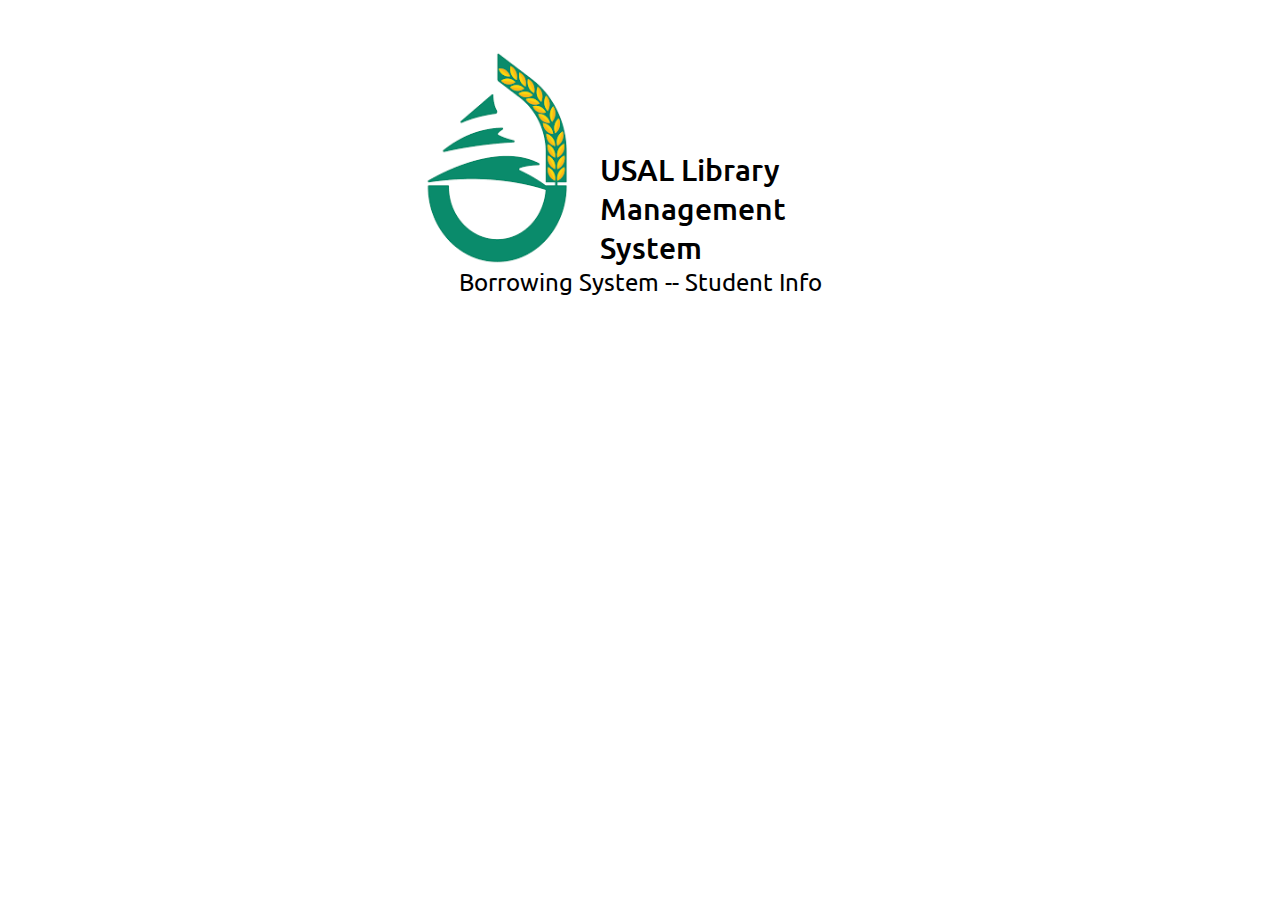
==== student.html @ 2932ee63 "adding student info page" ====
<!DOCTYPE html>
<html lang="en">
<head>
  <meta charset="UTF-8">
  <meta http-equiv="X-UA-Compatible" content="IE=edge">
  <meta name="viewport" content="width=device-width, initial-scale=1.0">
  <title>USAL -- Student List</title>

  <!-- Css links -->
  <link rel="stylesheet" href="style.css">
  
  <!-- FavIcon link -->
  <link rel="icon" href="img/favicon.ico">
  
  <!-- Google fonts link -->
  <link rel="preconnect" href="https://fonts.googleapis.com">
  <link rel="preconnect" href="https://fonts.gstatic.com" crossorigin>
  <link href="https://fonts.googleapis.com/css2?family=Ubuntu:wght@400;500&display=swap" rel="stylesheet">

  <!-- Unicons CSS -->
  <link rel="stylesheet" href="https://unicons.iconscout.com/release/v4.0.0/css/line.css">
  
</head>
<body>


<!-- Search input field -->
  <div class="input-box">
    <input type="text" placeholder="Search...">
    <span class="icon">
      <i class="uil uil-search search-icon"></i>
    </span>
    <i class="uil uil-times close-icon"></i>
  </div>


  <!-- Header (name and logo) -->
  <section class="headerSection">
    <div class="main-header">
      <img class="header-img" src="img/usalLogo.png" alt="usal logo png ">
      <h1 class="header-title">USAL Library Management System</h1>
    </div>
    <div class="description student--info">
      <p>Borrowing System -- Student Info</p>
    </div>
  </section>

  
  <!-- js link -->
  <script src="script.js"></script>
</body>
</html>
---- style.css ----
/*
--- 01 TYPOGRAPHY SYSTEM

- Font sizes (px)
10 / 12 / 14 / 16 / 18 / 20 / 24 / 30 / 36 / 44 / 52 / 62 / 74 / 86 / 98

- Font weights
Default: 400
Medium: 500
Semi-bold: 600
Bold: 700

- Line heights
Default: 1
Small: 1.05
Medium: 1.2
Paragraph default: 1.6
Large: 1.8

- Letter spacing
-0.5px
0.75px

--- 02 COLORS

#fdf2e9
#d1e8d1
#99cc99
#80c080
#1C561C

linear:

linear-gradient(180deg, #00db04 5%, #00cf03 100%)
linear-gradient(180deg, #00cf03 5%, #00db04 100%);

- Shades: 


- Accents:
- Greys



--- 05 SHADOWS

0 2.4rem 4.8rem rgba(0, 0, 0, 0.075);
rgba(255, 255, 255, 0.16)

--- 06 BORDER-RADIUS

Default: 9px
Medium: 11px

--- 07 WHITESPACE

- Spacing system (px)
2 / 4 / 8 / 12 / 16 / 24 / 32 / 48 / 64 / 80 / 96 / 128
*/

* {
  padding: 0;
  margin: 0;
  box-sizing: border-box;
}

html {
  font-size: 62.5%;
}

body {
  font-family: "ubuntu";
}


/* next page button */

.btn-next--page {
	font-family: "ubuntu";
	color: #FFF;
	font-size: 1.6rem;
	border-radius: 5px;
	border: 0 solid #00cf03 ;
	background: linear-gradient(180deg, #00fa19 5%, #06bd31 100%);
	text-decoration: none;
	cursor: pointer;
	display: inline-flex;
  float: right;
  margin-right: 2rem;
}
.btn-next--page:hover {
	background: linear-gradient(180deg, #00cf03 5%, #00db04 100%);
}
.btn-next--page-icon {
	padding: 1rem;
	border-right: .1rem solid rgba(255, 255, 255, 0.16);
	box-shadow: rgba(0, 0, 0, 0.14) -.1rem 0 0 inset;
}
.btn-next--page-icon svg {
	vertical-align: middle;
	position: relative;
}
.btn-next--page-text {
	padding: 1rem 1.8rem;
  text-transform: uppercase;
}

/* Header section style */

.main-header {
  margin: 5rem 40rem 0 40rem;
  display: flex;
}

.header-title {
  margin-top: 10rem;
  font-size: 3rem;
  font-weight: 500;
}

.header-img {
  width: 20rem;
  height: auto;
}

.description {
  text-align: center;
  font-size: 2.4rem;
  font-weight: 400;
}

/* Form input styles */

.input-form {
  display: flex;
  margin-top: 10rem;
  justify-content: center;
}
.form-control {
  position: relative;
  margin: 2rem 0 4rem;
  width: 30rem;
  margin-left: 2rem;

}

.form-control input {
  background-color: transparent;
  border: 0;
  border-bottom: .2rem #1c561c solid;
  display: block;
  width: 100%;
  padding: 1.5rem 0;
  font-size: 1.8rem;
  color: #000;
}

.form-control input:focus,
.form-control input:valid {
  outline: 0;
  border-bottom-color: #99cc99;
}

.form-control label {
  position: absolute;
  top: 1.5rem;
  left: 0;
  pointer-events: none;
}

.form-control label span {
  display: inline-block;
  font-size: 1.8rem;
  min-width: 0.5rem;
  transition: 0.3s cubic-bezier(0.68, -0.55, 0.265, 1.55);
  
}

.form-control input:focus + label span,
.form-control input:valid + label span {
  color: #80c080;
  transform: translateY(-3rem);
}

input[type=date]:required:invalid::-webkit-datetime-edit {
    color: transparent;
}

.btn {
  font-family: "ubuntu";
	color: #FFF;
	font-size: 1.6rem;
	border-radius: 5px;
	border: 0 solid #00cf03 ;
	background: linear-gradient(180deg, #00fa19 5%, #06bd31 100%);
	text-decoration: none;
	cursor: pointer;
	display: inline-flex;
  float: right;
  margin-top: 8rem;
  margin-left: 6rem;
  height: 4rem;
}

.btn:hover {
	background: linear-gradient(180deg, #00cf03 5%, #00db04 100%);
}

.btn-icon {
	padding: 1.2rem;
	border-right: 1rem solid rgba(255, 255, 255, 0.16);
	box-shadow: rgba(0, 0, 0, 0.14) -.1rem 0 0 inset;
}
.btn-icon svg {
	vertical-align: middle;
	position: relative;
}
.btn-text {
	padding: 1rem 1.2rem;
  text-transform: uppercase;
}

/* Data render styles */


/* Part 1 : Data render container styles */
.data-render {
  display: grid;
  grid-template-columns: repeat(2,1fr);
  margin-top: 10rem;
  margin-bottom: 50rem;
}

.data-render input{
  width: 80%;
}

.left-container{
  width: 40%;
  position: absolute;
  left: 5rem;
  border: .2rem solid #1C561C;
  border-radius: 2rem;
  box-shadow: 0 2.4rem 4.8rem rgba(0, 0, 0, 0.075);
  height: 50vh;
}


/* Part 2: Student info container styles */
.right-container{
  width: 40%;
  position: absolute;
  right: 5rem;
  border: .2rem solid #1C561C;
  border-radius: 2rem;
  box-shadow: 0 2.4rem 4.8rem rgba(0, 0, 0, 0.075);
  height: 50vh;
}

.input-form-two{
  display: block;
}

.info-header{
  font-size: 3rem;
  color: #00db04;
  margin:2rem;
}


/* ///////////////////////////////// */

/* Student info page */

.input-box{
  float: right;
  position: relative;
  height: 5.5rem;
  max-width: 5.5rem;
  width: 100%;
  margin-right: 4rem ;
  border-radius: .6rem;
  background-color: #fff;
  transition: all 0.6s cubic-bezier(0.68, -0.55, 0.265, 1.55);
  
}
.input-box.open{
  max-width: 35rem;
}
input{
  position: relative;
  outline: none;
  border: none;
  height: 100%;
  width: 100%;
  border-radius: .6rem;
  font-size: 1.6rem;
  font-weight: 400;
  color: #333;
  background-color: #fff;
}
.input-box.open{
  padding: 0 1.5rem 0 6.5rem;
}
.icon{
  position: absolute;
  height: 100%;
  top: 0;
  left: 0;
  width: 6rem;
  border-radius: .6rem;
  display: flex;
  justify-content: center;
  background-color: #fff;
}
.search-icon,
.close-icon{
  position: absolute;
  top: 50%;
  font-size: 3rem;
  transition: all 0.6s cubic-bezier(0.68, -0.55, 0.265, 1.55);
  margin-right: 2rem;
}
.search-icon{
  color: #00db04;
  transform: translateY(-50%) rotate(90deg);
}
.input-box.open .search-icon{
  transform: translateY(-50%) rotate(0);
}
.close-icon{
  right: -4.5rem;
  color: #00db04;
  padding: .5rem;
  opacity: 0;
  pointer-events: none;
  transform: translateY(-50%);
}
.input-box.open .close-icon{
  opacity: 1;
  pointer-events: auto;
  transform: translateY(-50%) rotate(180deg);
}
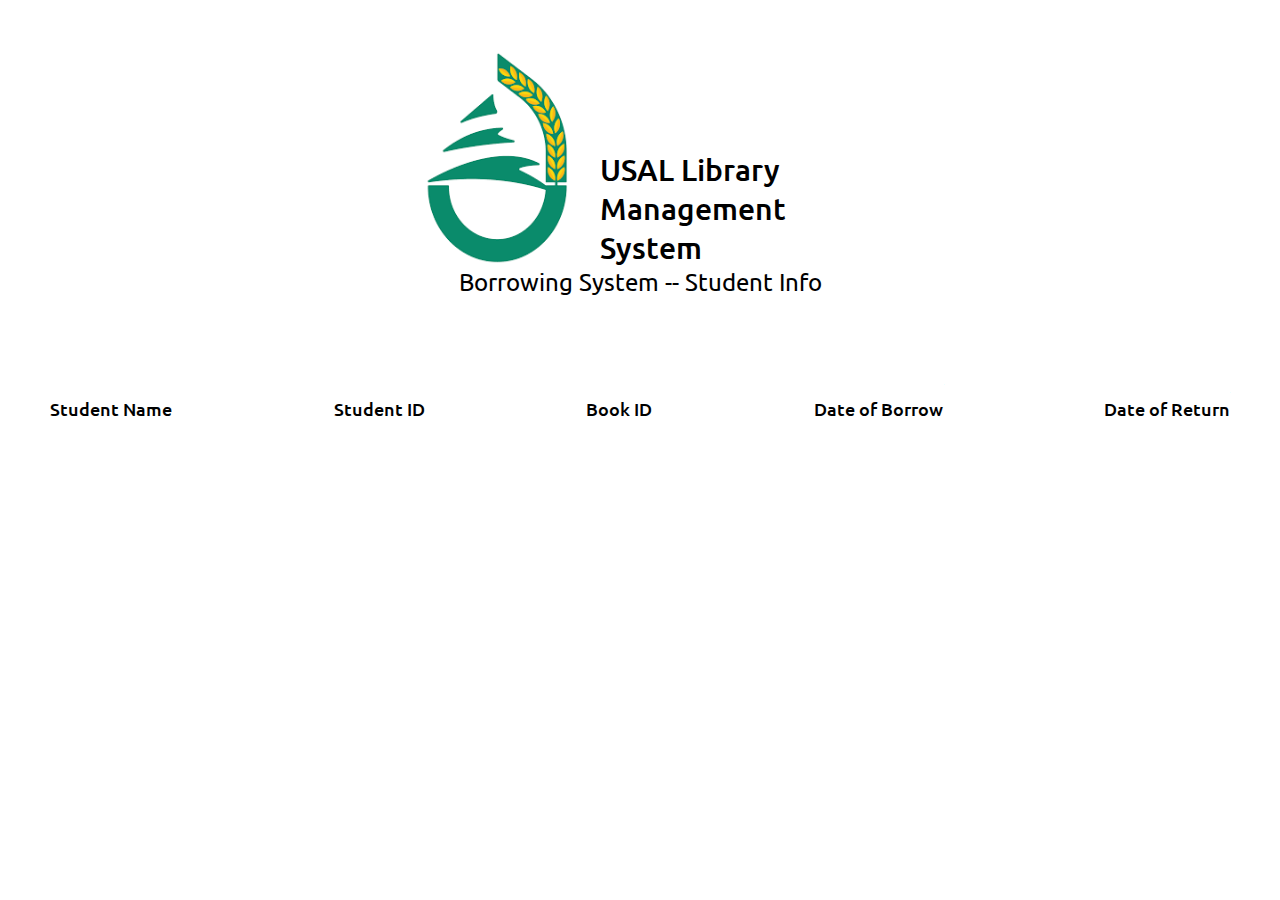
==== commit 8acfa4b4: "fixing styles and adding component to add student page" ====
--- a/student.html
+++ b/student.html
@@ -45,6 +45,35 @@
     </div>
   </section>
 
+  <!-- Table info section -->
+  <section class="table-info">
+    <div class="form-table">
+
+      <!-- student name -->
+      <label for="name">Student Name</label>
+    </div>
+
+    <!-- Student ID -->
+    <div class="form-table">
+      <label for="id">Student ID</label>
+    </div>
+
+    <!-- Book id -->
+    <div class="form-table">
+      <label for="bookID">Book ID</label>
+    </div>
+
+    <!-- Date of borrow -->
+    <div class="form-table">
+      <label for="date">Date of Borrow</label>
+    </div>
+
+    <!-- Date of return -->
+    <div class="form-table">
+      <label for="date">Date of Return</label>
+    </div>
+  </section>
+
   
   <!-- js link -->
   <script src="script.js"></script>
--- a/style.css
+++ b/style.css
@@ -72,36 +72,35 @@
   font-family: "ubuntu";
 }
 
-
 /* next page button */
 
 .btn-next--page {
-	font-family: "ubuntu";
-	color: #FFF;
-	font-size: 1.6rem;
-	border-radius: 5px;
-	border: 0 solid #00cf03 ;
-	background: linear-gradient(180deg, #00fa19 5%, #06bd31 100%);
-	text-decoration: none;
-	cursor: pointer;
-	display: inline-flex;
+  font-family: "ubuntu";
+  color: #fff;
+  font-size: 1.6rem;
+  border-radius: 5px;
+  border: 0 solid #00cf03;
+  background: linear-gradient(180deg, #00fa19 5%, #06bd31 100%);
+  text-decoration: none;
+  cursor: pointer;
+  display: inline-flex;
   float: right;
   margin-right: 2rem;
 }
 .btn-next--page:hover {
-	background: linear-gradient(180deg, #00cf03 5%, #00db04 100%);
+  background: linear-gradient(180deg, #00cf03 5%, #00db04 100%);
 }
 .btn-next--page-icon {
-	padding: 1rem;
-	border-right: .1rem solid rgba(255, 255, 255, 0.16);
-	box-shadow: rgba(0, 0, 0, 0.14) -.1rem 0 0 inset;
+  padding: 1rem;
+  border-right: 0.1rem solid rgba(255, 255, 255, 0.16);
+  box-shadow: rgba(0, 0, 0, 0.14) -0.1rem 0 0 inset;
 }
 .btn-next--page-icon svg {
-	vertical-align: middle;
-	position: relative;
+  vertical-align: middle;
+  position: relative;
 }
 .btn-next--page-text {
-	padding: 1rem 1.8rem;
+  padding: 1rem 1.8rem;
   text-transform: uppercase;
 }
 
@@ -141,13 +140,12 @@
   margin: 2rem 0 4rem;
   width: 30rem;
   margin-left: 2rem;
-
 }
 
 .form-control input {
   background-color: transparent;
   border: 0;
-  border-bottom: .2rem #1c561c solid;
+  border-bottom: 0.2rem #1c561c solid;
   display: block;
   width: 100%;
   padding: 1.5rem 0;
@@ -173,7 +171,6 @@
   font-size: 1.8rem;
   min-width: 0.5rem;
   transition: 0.3s cubic-bezier(0.68, -0.55, 0.265, 1.55);
-  
 }
 
 .form-control input:focus + label span,
@@ -182,20 +179,20 @@
   transform: translateY(-3rem);
 }
 
-input[type=date]:required:invalid::-webkit-datetime-edit {
-    color: transparent;
+input[type="date"]:required:invalid::-webkit-datetime-edit {
+  color: transparent;
 }
 
 .btn {
   font-family: "ubuntu";
-	color: #FFF;
-	font-size: 1.6rem;
-	border-radius: 5px;
-	border: 0 solid #00cf03 ;
-	background: linear-gradient(180deg, #00fa19 5%, #06bd31 100%);
-	text-decoration: none;
-	cursor: pointer;
-	display: inline-flex;
+  color: #fff;
+  font-size: 1.6rem;
+  border-radius: 5px;
+  border: 0 solid #00cf03;
+  background: linear-gradient(180deg, #00fa19 5%, #06bd31 100%);
+  text-decoration: none;
+  cursor: pointer;
+  display: inline-flex;
   float: right;
   margin-top: 8rem;
   margin-left: 6rem;
@@ -203,141 +200,156 @@
 }
 
 .btn:hover {
-	background: linear-gradient(180deg, #00cf03 5%, #00db04 100%);
+  background: linear-gradient(180deg, #00cf03 5%, #00db04 100%);
 }
 
 .btn-icon {
-	padding: 1.2rem;
-	border-right: 1rem solid rgba(255, 255, 255, 0.16);
-	box-shadow: rgba(0, 0, 0, 0.14) -.1rem 0 0 inset;
+  padding: 1.2rem;
+  border-right: 1rem solid rgba(255, 255, 255, 0.16);
+  box-shadow: rgba(0, 0, 0, 0.14) -0.1rem 0 0 inset;
 }
 .btn-icon svg {
-	vertical-align: middle;
-	position: relative;
+  vertical-align: middle;
+  position: relative;
 }
 .btn-text {
-	padding: 1rem 1.2rem;
+  padding: 1rem 1.2rem;
   text-transform: uppercase;
 }
 
 /* Data render styles */
-
 
 /* Part 1 : Data render container styles */
 .data-render {
   display: grid;
-  grid-template-columns: repeat(2,1fr);
+  grid-template-columns: repeat(2, 1fr);
   margin-top: 10rem;
   margin-bottom: 50rem;
 }
 
-.data-render input{
+.data-render input {
   width: 80%;
 }
 
-.left-container{
+.left-container {
   width: 40%;
   position: absolute;
   left: 5rem;
-  border: .2rem solid #1C561C;
+  border: 0.2rem solid #1c561c;
   border-radius: 2rem;
   box-shadow: 0 2.4rem 4.8rem rgba(0, 0, 0, 0.075);
   height: 50vh;
 }
 
-
 /* Part 2: Student info container styles */
-.right-container{
+.right-container {
   width: 40%;
   position: absolute;
   right: 5rem;
-  border: .2rem solid #1C561C;
+  border: 0.2rem solid #1c561c;
   border-radius: 2rem;
   box-shadow: 0 2.4rem 4.8rem rgba(0, 0, 0, 0.075);
   height: 50vh;
 }
 
-.input-form-two{
+.input-form-two {
   display: block;
 }
 
-.info-header{
+.info-header {
   font-size: 3rem;
   color: #00db04;
-  margin:2rem;
-}
-
+  margin: 2rem;
+}
+
+.left-container h3{
+  margin-bottom: -4rem;
+}
 
 /* ///////////////////////////////// */
 
 /* Student info page */
 
-.input-box{
+.input-box {
   float: right;
   position: relative;
   height: 5.5rem;
   max-width: 5.5rem;
   width: 100%;
-  margin-right: 4rem ;
-  border-radius: .6rem;
+  margin-right: 4rem;
+  border-radius: 0.6rem;
   background-color: #fff;
   transition: all 0.6s cubic-bezier(0.68, -0.55, 0.265, 1.55);
-  
-}
-.input-box.open{
+}
+.input-box.open {
   max-width: 35rem;
 }
-input{
+input {
   position: relative;
   outline: none;
   border: none;
   height: 100%;
   width: 100%;
-  border-radius: .6rem;
+  border-radius: 0.6rem;
   font-size: 1.6rem;
   font-weight: 400;
   color: #333;
   background-color: #fff;
 }
-.input-box.open{
+.input-box.open {
   padding: 0 1.5rem 0 6.5rem;
 }
-.icon{
+.icon {
   position: absolute;
   height: 100%;
   top: 0;
   left: 0;
   width: 6rem;
-  border-radius: .6rem;
+  border-radius: 0.6rem;
   display: flex;
   justify-content: center;
   background-color: #fff;
 }
 .search-icon,
-.close-icon{
+.close-icon {
   position: absolute;
   top: 50%;
   font-size: 3rem;
   transition: all 0.6s cubic-bezier(0.68, -0.55, 0.265, 1.55);
   margin-right: 2rem;
 }
-.search-icon{
+.search-icon {
   color: #00db04;
   transform: translateY(-50%) rotate(90deg);
 }
-.input-box.open .search-icon{
+.input-box.open .search-icon {
   transform: translateY(-50%) rotate(0);
 }
-.close-icon{
+.close-icon {
   right: -4.5rem;
   color: #00db04;
-  padding: .5rem;
+  padding: 0.5rem;
   opacity: 0;
   pointer-events: none;
   transform: translateY(-50%);
 }
-.input-box.open .close-icon{
+.input-box.open .close-icon {
   opacity: 1;
   pointer-events: auto;
   transform: translateY(-50%) rotate(180deg);
 }
+
+/* Table info style */
+
+.table-info {
+  margin: 10rem 5rem;
+  min-width: 70%;
+  display: flex;
+  justify-content: space-between;
+}
+
+.table-info label {
+ font-size: 1.8rem;
+ font-weight: 500;
+
+}
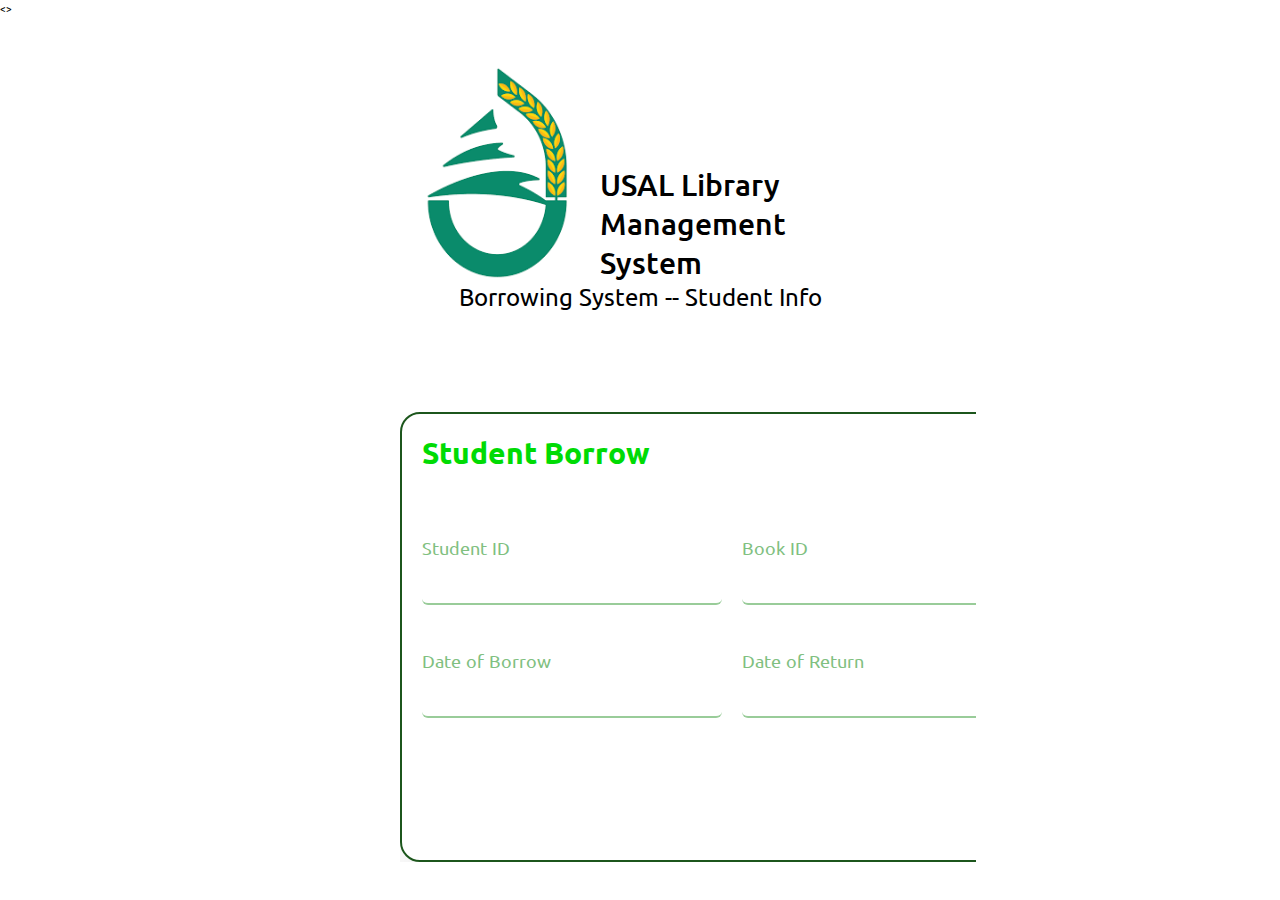
==== commit 0cb29cf3: "final" ====
--- a/student.html
+++ b/student.html
@@ -1,5 +1,6 @@
 <!DOCTYPE html>
 <html lang="en">
+
 <head>
   <meta charset="UTF-8">
   <meta http-equiv="X-UA-Compatible" content="IE=edge">
@@ -8,10 +9,10 @@
 
   <!-- Css links -->
   <link rel="stylesheet" href="style.css">
-  
+
   <!-- FavIcon link -->
   <link rel="icon" href="img/favicon.ico">
-  
+
   <!-- Google fonts link -->
   <link rel="preconnect" href="https://fonts.googleapis.com">
   <link rel="preconnect" href="https://fonts.gstatic.com" crossorigin>
@@ -19,12 +20,13 @@
 
   <!-- Unicons CSS -->
   <link rel="stylesheet" href="https://unicons.iconscout.com/release/v4.0.0/css/line.css">
-  
+
 </head>
-<body>
+
+<>
 
 
-<!-- Search input field -->
+  <!-- Search input field -->
   <div class="input-box">
     <input type="text" placeholder="Search...">
     <span class="icon">
@@ -45,37 +47,50 @@
     </div>
   </section>
 
-  <!-- Table info section -->
-  <section class="table-info">
-    <div class="form-table">
+  <!-- Data rendering after inializing -->
+  <div class="data">
+    <div class="container">
 
-      <!-- student name -->
-      <label for="name">Student Name</label>
+      <!-- display data from input -->
+      <div class="left-container">
+        <div>
+          <h3 class="info-header">Student Borrow</h3>
+        </div>
+
+        <form action="#" class="data-render">
+
+          <!-- Render student id -->
+          <div class="form-control form2">
+            <input type="text">
+            <label>Student ID</label>
+          </div>
+
+          <!-- render book id -->
+          <div class="form-control form2">
+            <input type="text">
+            <label>Book ID</label>
+          </div>
+
+          <!-- Render date of borrow -->
+          <div class="form-control form2">
+            <input type="text">
+            <label>Date of Borrow</label>
+          </div>
+
+          <!-- render date of return -->
+          <div class="form-control form2">
+            <input type="text">
+            <label>Date of Return</label>
+          </div>
+        </form>
+      </div>
     </div>
+  </div>
 
-    <!-- Student ID -->
-    <div class="form-table">
-      <label for="id">Student ID</label>
-    </div>
 
-    <!-- Book id -->
-    <div class="form-table">
-      <label for="bookID">Book ID</label>
-    </div>
 
-    <!-- Date of borrow -->
-    <div class="form-table">
-      <label for="date">Date of Borrow</label>
-    </div>
-
-    <!-- Date of return -->
-    <div class="form-table">
-      <label for="date">Date of Return</label>
-    </div>
-  </section>
-
-  
   <!-- js link -->
   <script src="script.js"></script>
-</body>
+  </body>
+
 </html>--- a/style.css
+++ b/style.css
@@ -220,25 +220,57 @@
 /* Data render styles */
 
 /* Part 1 : Data render container styles */
+
+.data {
+  overflow-y: scroll;
+  margin-left: 40rem;
+  width: 45%;
+  margin-top: 10rem;
+}
 .data-render {
   display: grid;
   grid-template-columns: repeat(2, 1fr);
-  margin-top: 10rem;
-  margin-bottom: 50rem;
-}
-
-.data-render input {
-  width: 80%;
-}
+  padding-top: 10rem;
+}
+
+.container {
+  display: grid;
+  grid-template-columns: repeat(2, 1fr);
+}
+
+/* .data-render input {
+  width: 85%;
+} */
 
 .left-container {
-  width: 40%;
-  position: absolute;
-  left: 5rem;
   border: 0.2rem solid #1c561c;
   border-radius: 2rem;
   box-shadow: 0 2.4rem 4.8rem rgba(0, 0, 0, 0.075);
   height: 50vh;
+  width: 100%;
+  padding-right: 3rem;
+
+}
+
+
+
+::-webkit-scrollbar {
+  width: 5px;
+  border-radius: 10px;
+}
+
+::-webkit-scrollbar-track {
+  box-shadow: inset 0 0 5px grey;
+  border-radius: 10px;
+}
+
+::-webkit-scrollbar-thumb {
+  background: lightgray;
+  border-radius: 2px;
+}
+
+::-webkit-scrollbar-thumb:hover {
+  background: #b30000;
 }
 
 /* Part 2: Student info container styles */
@@ -262,7 +294,7 @@
   margin: 2rem;
 }
 
-.left-container h3{
+.left-container h3 {
   margin-bottom: -4rem;
 }
 
@@ -349,7 +381,6 @@
 }
 
 .table-info label {
- font-size: 1.8rem;
- font-weight: 500;
-
-}
+  font-size: 1.8rem;
+  font-weight: 500;
+}
